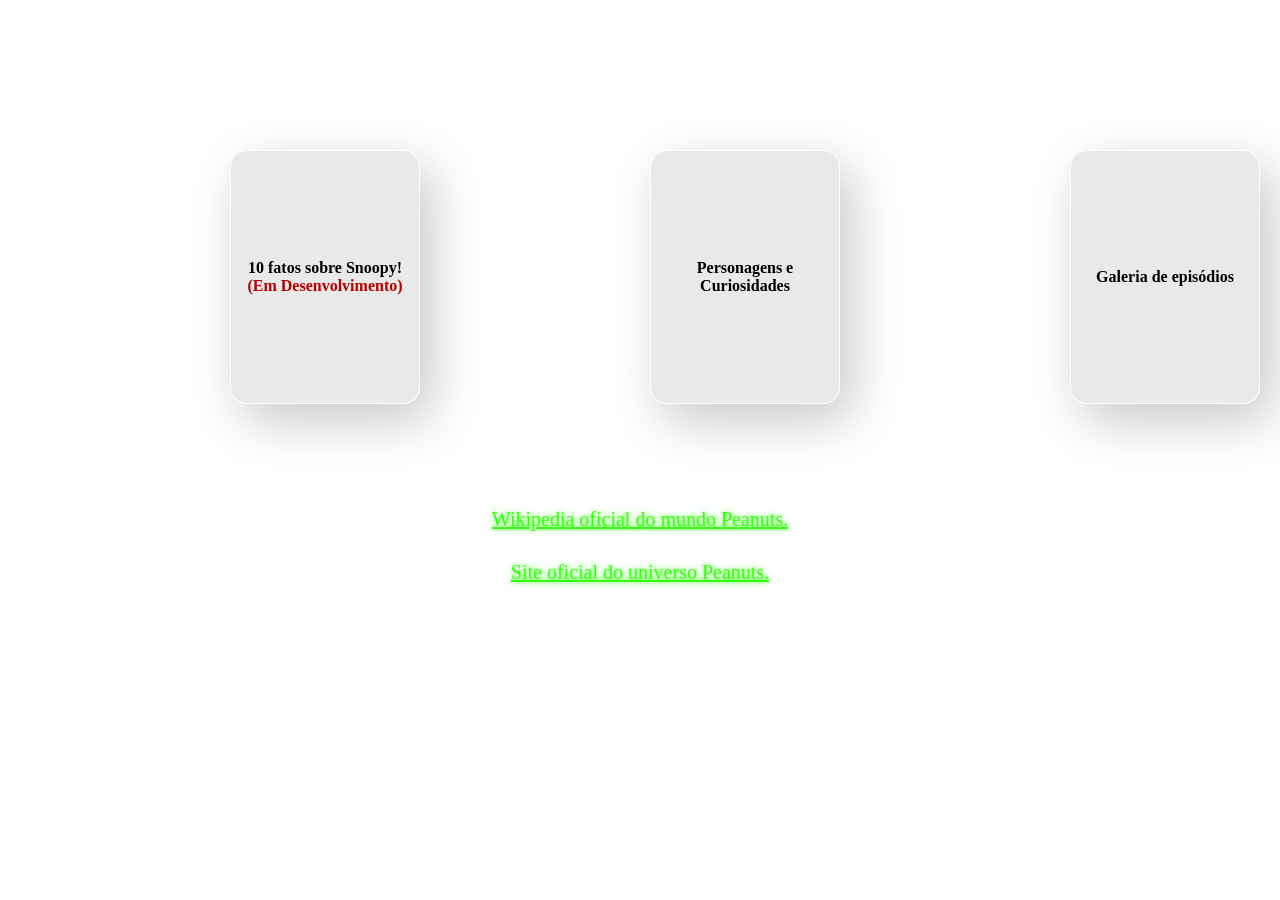
==== projeto/index.html @ bed3ad20 "atualização da aula 06, com mudança visual na página Personagens e Curiosidades" ====
<!DOCTYPE html>
<html lang="pt-br">
<head>
    <meta charset="UTF-8">
    <title>Snoopy Lovers</title>
    <link rel="stylesheet" href="css/reset.css">
    <link rel="stylesheet" href="css/style.css">
    <link rel="stylesheet" href="css/index.css">
</head>
<body>
<main>
    <header class="header" id="cabecalho-principal">
    <div class="header-content">
    <h1>Bem-vindos ao Snoopy Lovers! Um site dedicado aos fãs do Snoopy.</h1>
    <h2>Aqui você encontrará informações sobre o personagem, suas aventuras e muito mais!</h2>
    </div>
    </header>
    <section>
<div class="card card-fatos">
    <a href="10-fatos-snoopy.html" target="_blank" rel="noopener noreferrer">10 fatos sobre Snoopy! <span class="destaque">(Em Desenvolvimento)</span></a>
</div>
<div class="card card-personagens">
    <a href="outros-personagens.html" target="_blank" rel="noopener noreferrer">Personagens e Curiosidades</a>
</div>
<div class="card card-galeria">
    <a href="galeria-imagens.html" target="_blank" rel="noopener noreferrer">Galeria de episódios</a>
</div>
    <section>
     <p><a href="https://pt.wikipedia.org/wiki/Peanuts" target="_blank" rel="noopener noreferrer" class="primeiro-link">Wikipedia oficial do mundo Peanuts.</a></p>
    <p><a href="https://www.peanuts.com/" target="_blank" rel="noopener noreferrer" class="segundo-link">Site oficial do universo Peanuts.</a></p>
    </section>
    </main>
</body>
</html>
---- projeto/css/style.css ----
:root {
    --primary-color: #b30000;
    --background-color: #fafafa;
    --text-color: white;
    --espacamento-padrao: 20px;
    --raio-borda: 8px;
}
a:link {
    color: var(--primary-color);
}

a:visited {
    color: #7a0000;
}

a:hover {
    color: black;
    text-decoration: underline;
}

a:active {
    color: orange;
}
---- projeto/css/index.css ----
/* uso rem em vez de px porque rem escala junto com o tamanho de fonte configurado pelo usuário no navegador, melhorando acessibilidade para quem precisa de fontes maiores */
h1 {
  font-family: 'Baloo 2', sans-serif;
    color: white;
    text-shadow:
        0 0 5px rgba(255, 255, 255, 0.8),
        0 0 10px rgba(255, 255, 255, 0.6),
        0 0 20px rgba(255, 255, 255, 0.4),
        0 0 40px rgba(255, 255, 255, 0.2);
    text-align: center;
    font-size: 2.5rem;
}
h2 {
  font-family: 'Baloo 2', sans-serif;
    color: white;
    text-shadow:
        0 0 3px rgba(255, 255, 255, 0.6),
        0 0 8px rgba(255, 255, 255, 0.4);
    text-align: center;
    font-size: 1.5rem;
    font-weight: normal;
}
h1, h2 {
    margin: 0;
}
main {
    position: relative;
}
.primeiro-link {
    text-align: center;
    display: block;
    margin-top: 350px;
    font-size: 1.25rem;
}

.segundo-link {
    text-align: center;
    display: block;
    margin-top: 30px;
    font-size: 1.25rem;
}

.primeiro-link:link,
.segundo-link:link {
    color: #39ff14;
    text-decoration: underline;
    text-shadow: 0 0 4px rgba(57, 255, 20, 0.7), 0 0 8px rgba(57, 255, 20, 0.4);
}

.primeiro-link:visited,
.segundo-link:visited {
    color: #2ecc71;
    text-decoration: underline;
}

.primeiro-link:hover,
.segundo-link:hover {
    color: white;
    text-shadow: 0 0 6px rgba(255, 255, 255, 0.9), 0 0 12px rgba(255, 255, 255, 0.6);
}

.primeiro-link:active,
.segundo-link:active {
    color: #00ffff;
}
p {
    text-align: center;
    font-size: 1.25rem;
}
table {
    margin-left: auto;
    margin-right: auto;
}
body {
    background-image: url("https://www.pixelstalk.net/wp-content/uploads/2025/08/Charlie-Brown-Desktop-Wallpaper-free-download.jpg");
    background-size: cover;
    background-position: center;
    background-repeat: no-repeat;
}
html, body {
    margin: 0;
    padding: 0;
    min-height: 100vh;
}
.card {
    box-sizing: border-box;
    position: absolute;
    top: 150px;
    width: 190px;
    height: 254px;
    background: rgba(217, 217, 217, 0.58);
    padding: 16px;
    margin: 0;
    border: 1px solid white;
    box-shadow: 12px 17px 51px rgba(0, 0, 0, 0.22);
    backdrop-filter: blur(6px);
    border-radius: 17px;
    text-align: center;
    cursor: pointer;
    transition: all 0.5s;
    display: flex;
    align-items: center;
   justify-content: center;
    user-select: none;
    font-weight: bolder;
    color: black;
}
/* combinador descendente: aplica o estilo só nos links DENTRO de .card, sem afetar outros <a> da página */
.card a {
    color: black;
    text-decoration: none;
}
.card:hover {
    border: 1px solid black;
    transform: scale(1.05);
}

.card:active {
    transform: scale(0.95) rotateZ(1.7deg);
}
.card-fatos {
    left: 230px;
}

.card-personagens {
    left: 650px;
}

.card-galeria {
    left: 1070px;
}
.destaque {
    color: var(--primary-color);
    font-weight: bold;
}
#cabecalho-principal {
    text-align: center;
    padding: 20px;
}
.link-neon:link {
    color: #39ff14;
    text-decoration: underline;
    text-shadow: 0 0 4px rgba(57, 255, 20, 0.7), 0 0 8px rgba(57, 255, 20, 0.4);
}

.link-neon:visited {
    color: #2ecc71;
    text-decoration: underline;
}

.link-neon:hover {
    color: white;
    text-shadow: 0 0 6px rgba(255, 255, 255, 0.9), 0 0 12px rgba(255, 255, 255, 0.6);
}

.link-neon:active {
    color: #00ffff; 
}
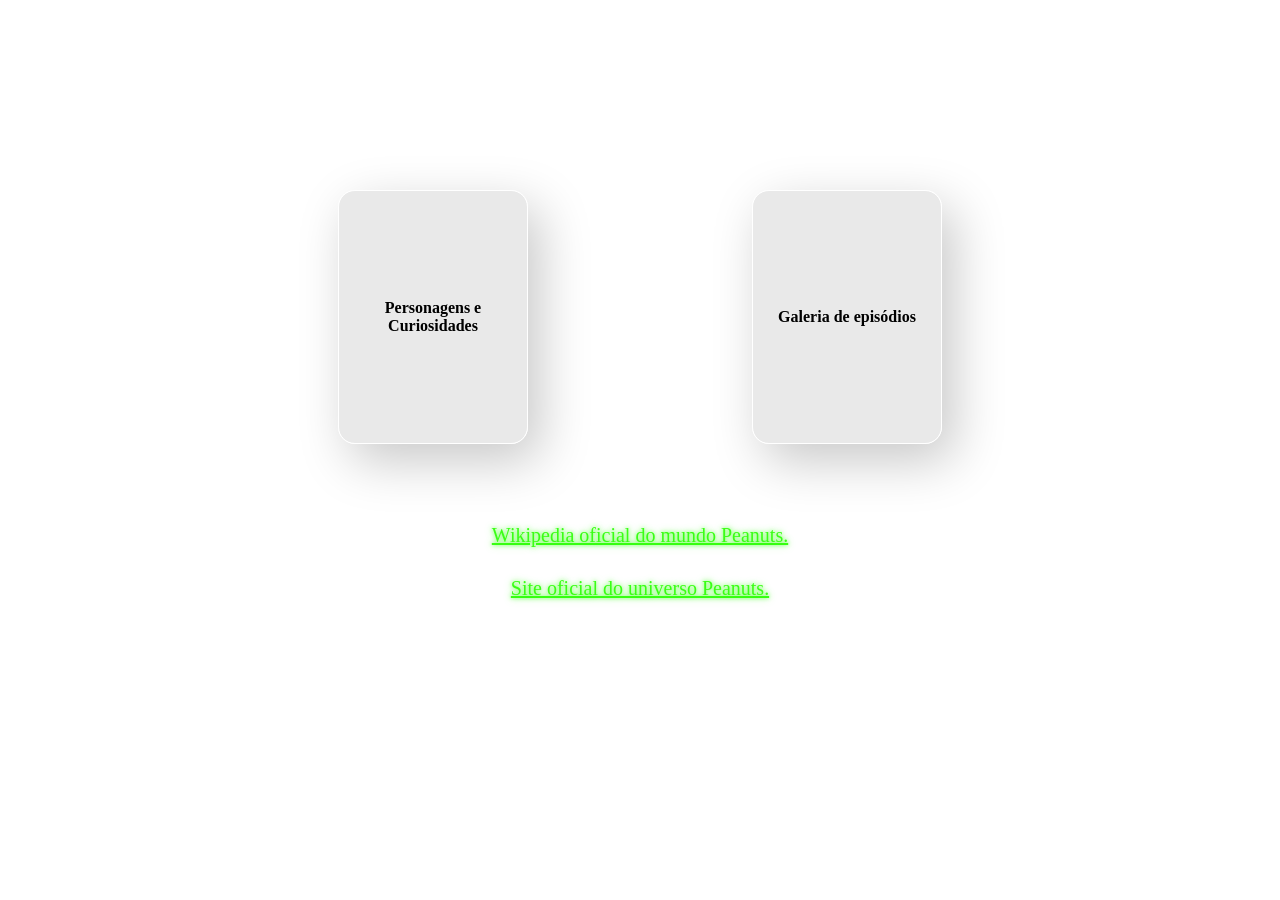
==== commit a1ad4985: "adiciona navbar com flexbox e grade responsiva com grid - aula 07" ====
--- a/projeto/index.html
+++ b/projeto/index.html
@@ -16,14 +16,13 @@
     </div>
     </header>
     <section>
-<div class="card card-fatos">
-    <a href="10-fatos-snoopy.html" target="_blank" rel="noopener noreferrer">10 fatos sobre Snoopy! <span class="destaque">(Em Desenvolvimento)</span></a>
-</div>
+<div class="cards">
 <div class="card card-personagens">
     <a href="outros-personagens.html" target="_blank" rel="noopener noreferrer">Personagens e Curiosidades</a>
 </div>
 <div class="card card-galeria">
     <a href="galeria-imagens.html" target="_blank" rel="noopener noreferrer">Galeria de episódios</a>
+</div>
 </div>
     <section>
      <p><a href="https://pt.wikipedia.org/wiki/Peanuts" target="_blank" rel="noopener noreferrer" class="primeiro-link">Wikipedia oficial do mundo Peanuts.</a></p>
--- a/projeto/css/style.css
+++ b/projeto/css/style.css
@@ -20,4 +20,8 @@
 
 a:active {
     color: orange;
-}+}
+.navbar { display: flex; justify-content: center; gap: 1.5rem; padding: 1rem; background: var(--primary-color); }
+.navbar a { color: white; text-decoration: none; padding: .5rem 1rem; border-radius: var(--raio-borda); }
+.navbar a:hover,
+.navbar a:focus-visible { background: white; color: var(--primary-color); }
--- a/projeto/css/index.css
+++ b/projeto/css/index.css
@@ -29,7 +29,7 @@
 .primeiro-link {
     text-align: center;
     display: block;
-    margin-top: 350px;
+    margin-top: 3rem;
     font-size: 1.25rem;
 }
 
@@ -83,10 +83,8 @@
     min-height: 100vh;
 }
 .card {
+    position: relative;
     box-sizing: border-box;
-    position: absolute;
-    top: 150px;
-    width: 190px;
     height: 254px;
     background: rgba(217, 217, 217, 0.58);
     padding: 16px;
@@ -97,10 +95,10 @@
     border-radius: 17px;
     text-align: center;
     cursor: pointer;
-    transition: all 0.5s;
+    transition: transform 0.5s, border-color 0.5s;
     display: flex;
     align-items: center;
-   justify-content: center;
+    justify-content: center;
     user-select: none;
     font-weight: bolder;
     color: black;
@@ -110,6 +108,12 @@
     color: black;
     text-decoration: none;
 }
+.card a::after {
+    content: "";
+    position: absolute;
+    inset: 0;
+}
+/* hover usa transform: scale em vez de width/height: não dispara reflow do layout e anima de forma mais suave */
 .card:hover {
     border: 1px solid black;
     transform: scale(1.05);
@@ -118,16 +122,12 @@
 .card:active {
     transform: scale(0.95) rotateZ(1.7deg);
 }
-.card-fatos {
-    left: 230px;
-}
-
-.card-personagens {
-    left: 650px;
-}
-
-.card-galeria {
-    left: 1070px;
+.cards {
+    display: grid;
+    grid-template-columns: repeat(auto-fit, 190px);
+    justify-content: center;
+    gap: 2rem 14rem;
+    padding: 2rem;
 }
 .destaque {
     color: var(--primary-color);
